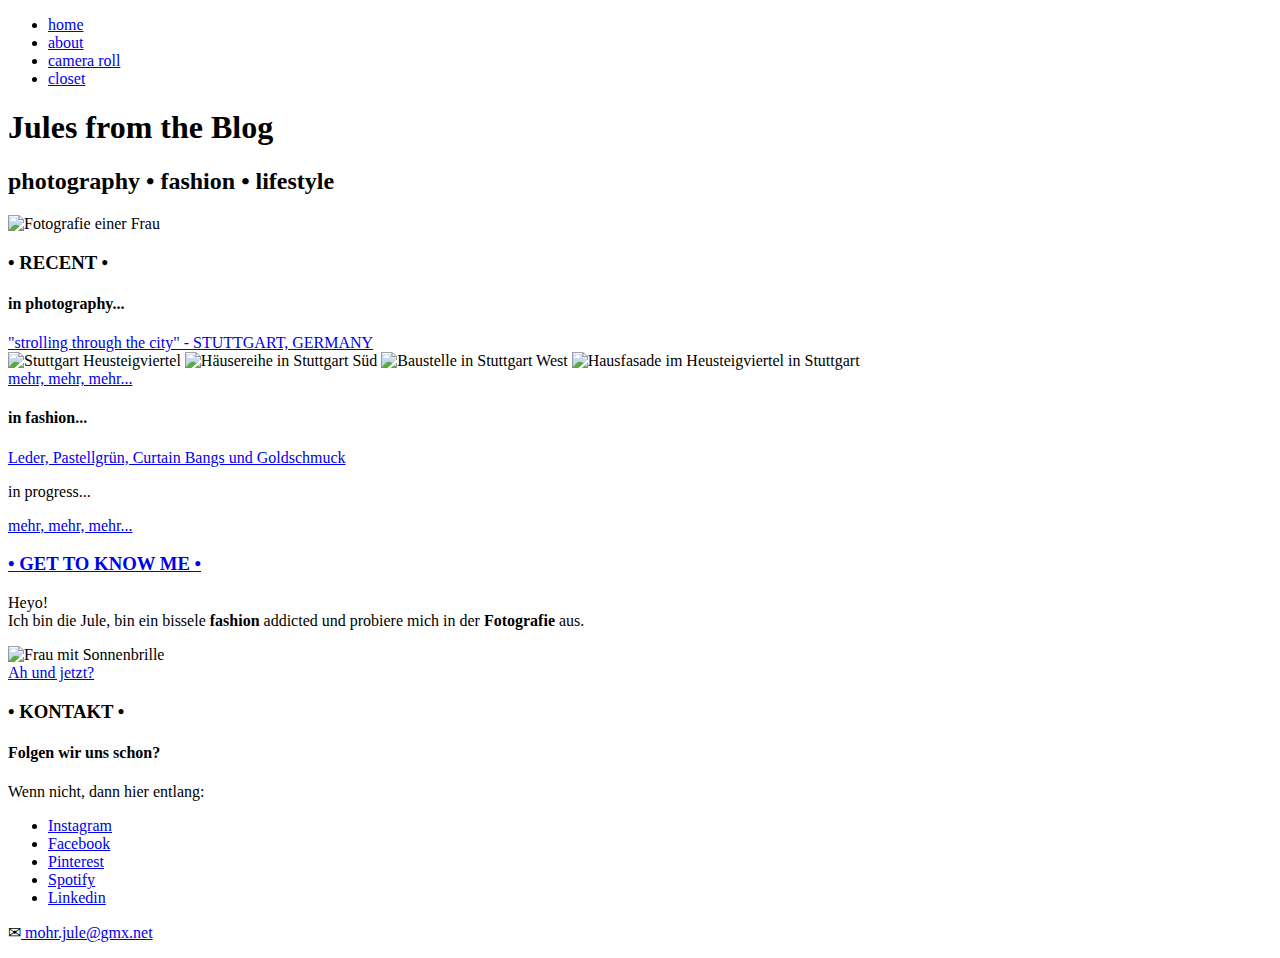
==== index.html @ b2e1777c "Erster Stand" ====
<!DOCTYPE html>
<html>
<head>
  <title>Jules</title>
  <meta charset="utf-8"/>
</head>
<body>
  <header>
    <ul>
      <li><a href="index.html">home</a></li>
      <li><a href="about.html">about</a></li>
      <li><a href="cameraroll.html">camera roll</a></li>
      <li><a href="closet.html">closet</a></li>
    </ul>
  </header>
  <section>
    <h1>Jules from the Blog</h1>
    <h2>photography &#8226; fashion &#8226; lifestyle </h2>
      <img src="bilder/Titelbild.PNG" width="1400" height="470" alt="Fotografie einer Frau"/>
  </section>
  <main>
  <section>
    <h3>&#8226; RECENT &#8226;</h3>
    <h4>in photography...</h4>
      <a href="./cameraroll.html">"strolling through the city" - STUTTGART, GERMANY</a><br>
      <img src="bilder/DSC06992.JPG" width="200" height="300" alt="Stuttgart Heusteigviertel"/>
      <img src="bilder/DSC06918.jpg" width="200" height="300" alt="Häusereihe in Stuttgart Süd"/>
      <img src="bilder/DSC06777.jpg" width="200" height="300" alt="Baustelle in Stuttgart West"/>
      <img src="bilder/DSC06995.JPG" width="200" height="300" alt="Hausfasade im Heusteigviertel in Stuttgart"/><br>
      <a href="./cameraroll.html">mehr, mehr, mehr...</a><br>
    <h4>in fashion...</h4>
      <a href="./closet.html">Leder, Pastellgrün, Curtain Bangs und Goldschmuck</a><br>
      <p>in progress...</p>
      <a href="./closet.html">mehr, mehr, mehr...</a><br>
  </section>
  <section>
    <h3><a href="./about.html">&#8226; GET TO KNOW ME &#8226;</a></h3>
      <p> Heyo!<br>
          Ich bin die Jule, bin ein bissele <strong>fashion</strong> addicted und probiere mich in der <strong>Fotografie</strong> aus.<br></p>
      <img src="bilder/aboutstart.JPG" width="220" height="300" alt="Frau mit Sonnenbrille"/><br>
      <a href="./about.html">Ah und jetzt?</a><br>
  </section>
  </main>
  <footer>
    <h3>&#8226; KONTAKT &#8226;</h3>
    <h4>Folgen wir uns schon?</h4>
      <p>Wenn nicht, dann hier entlang:</p>
        <ul>
          <li><a href="https://www.instagram.com/julemohr/?hl=de" target="_blank">Instagram</a></li>
          <li><a href="https://www.facebook.com/jule.mohr.18" target="_blank">Facebook</a></li>
          <li><a href="https://www.pinterest.de/jule_mohr/" target="_blank">Pinterest</a></li>
          <li><a href="https://open.spotify.com/user/julemohr2001" target="_blank">Spotify</a></li>
          <li><a href="https://de.linkedin.com/in/jule-mohr-8496311a8" target="_blank">Linkedin</a></li>
        </ul>
        <p>&#9993;<a href="mailto:mohr.jule@gmx.net" target="_blank"> mohr.jule@gmx.net</a></p>
  </footer>
</body>
</html>
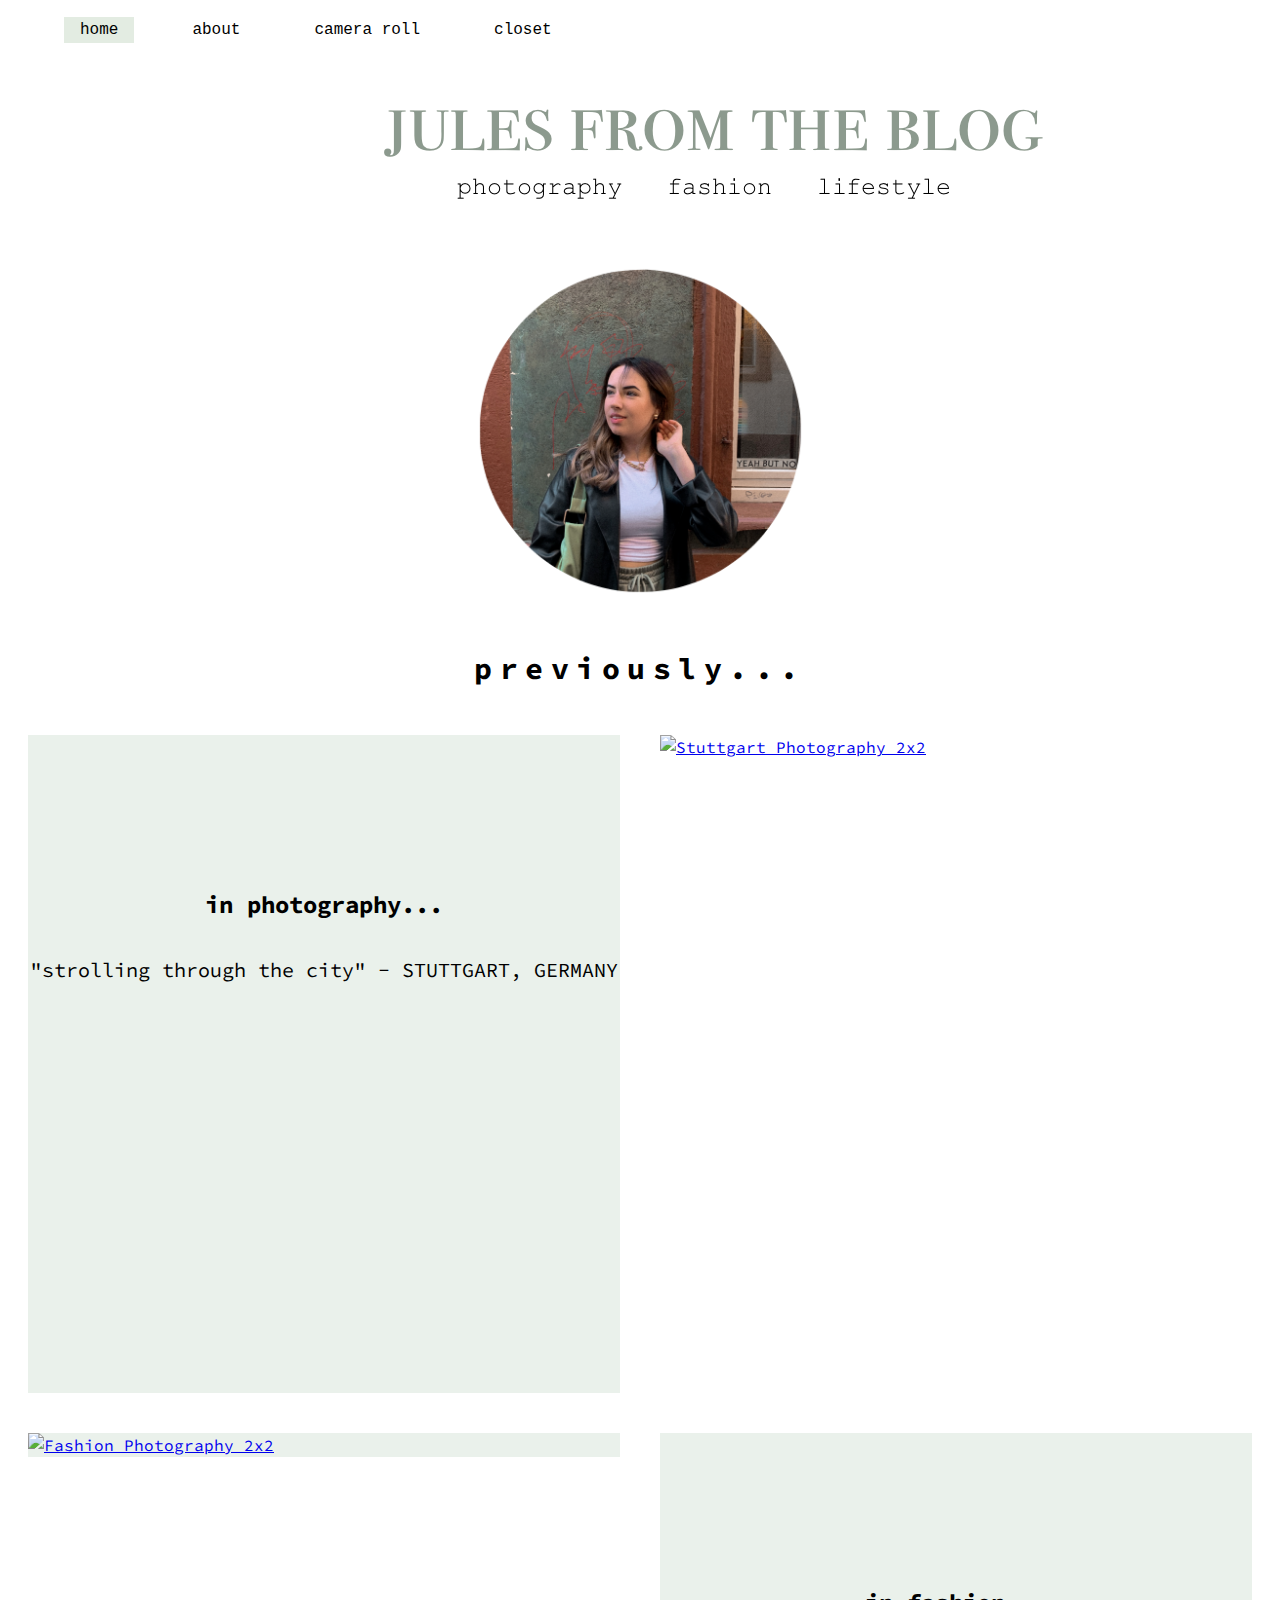
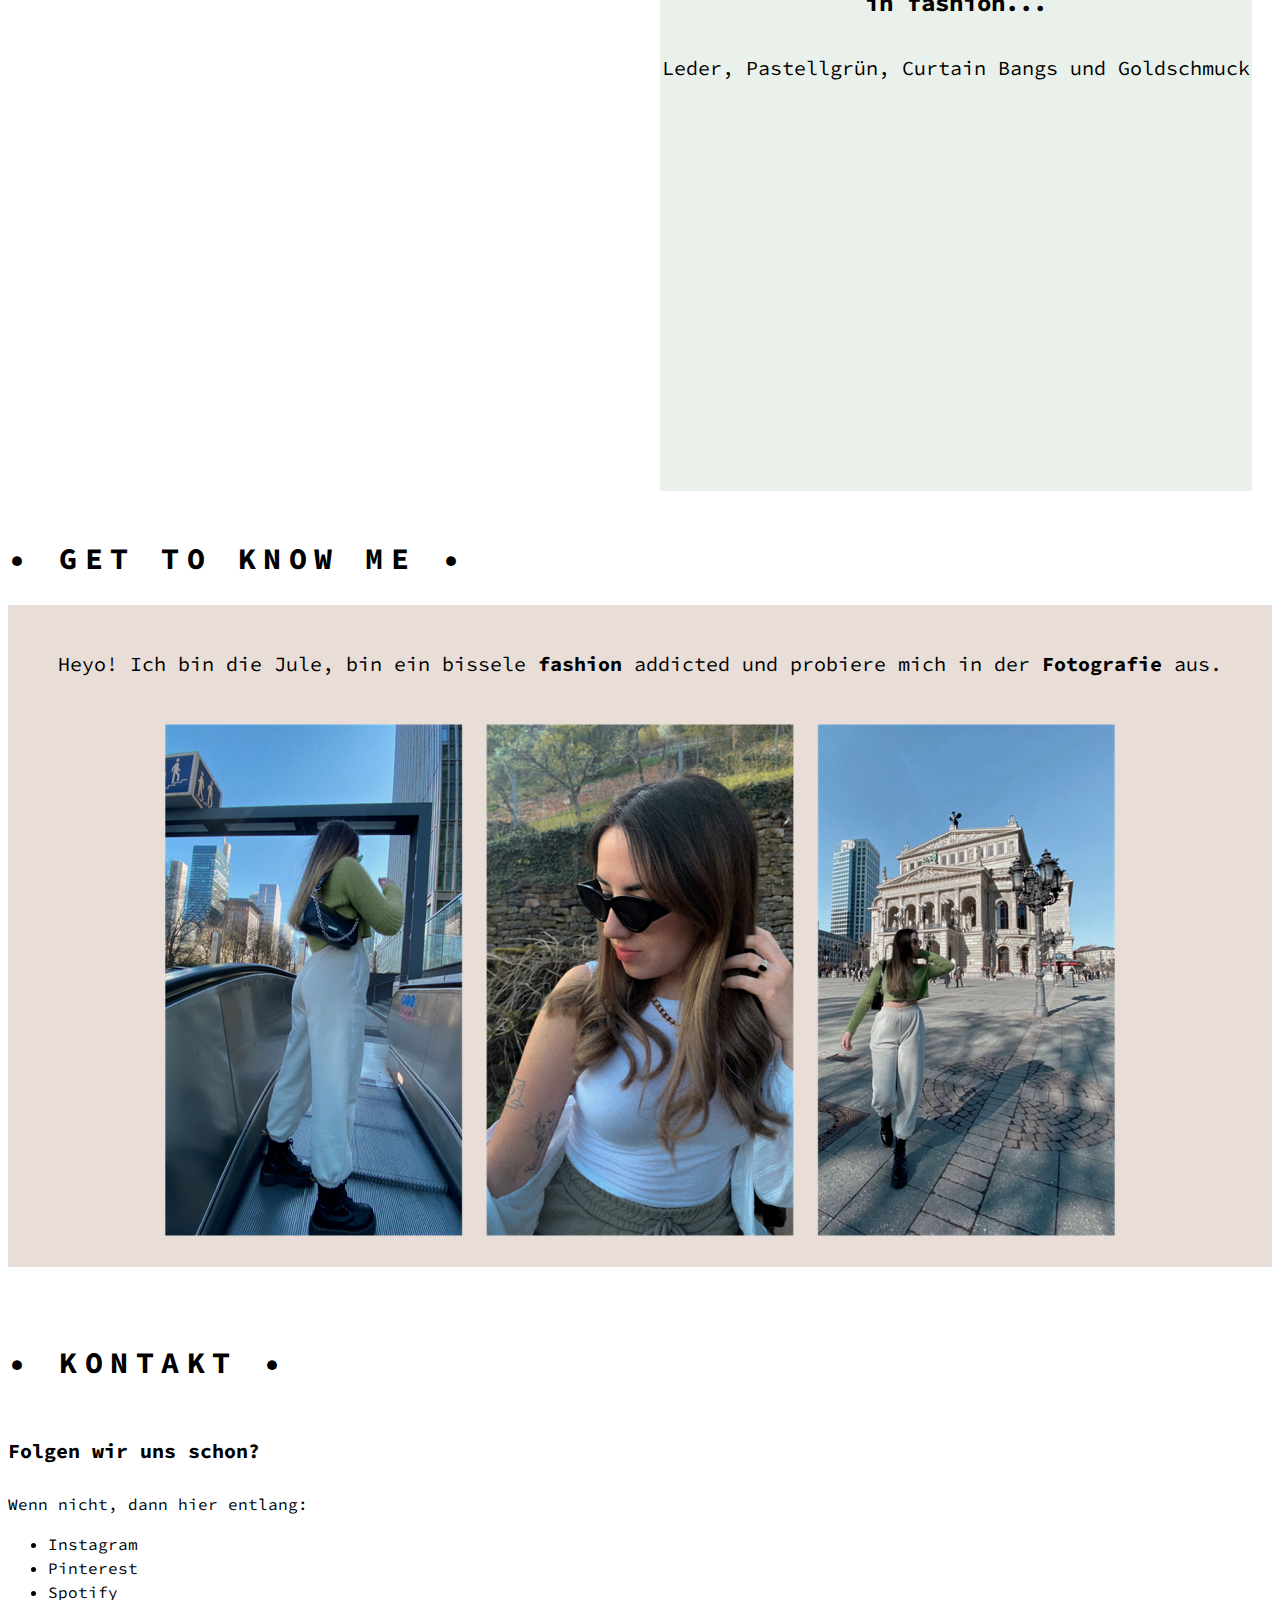
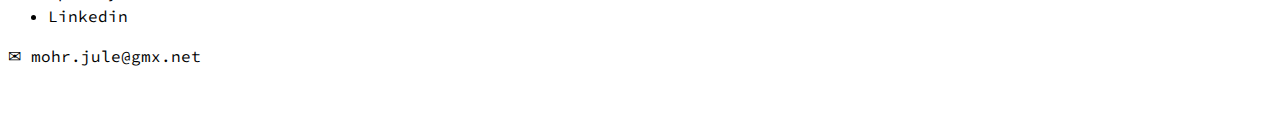
==== commit 8c147c20: "Neue Webseite nun mit CSS" ====
--- a/index.html
+++ b/index.html
@@ -1,58 +1,107 @@
 <!DOCTYPE html>
+
 <html>
+
 <head>
+
   <title>Jules</title>
   <meta charset="utf-8"/>
+  <meta name="viewport" content="width=device-width, initial-scale=1.0">
+  <link rel="stylesheet" type="text/css" href="style.css">
+
+  <link rel="preconnect" href="https://fonts.gstatic.com">
+  <link rel="preconnect" href="https://fonts.gstatic.com">
+  <link rel="preconnect" href="https://fonts.gstatic.com">
+  <link href="https://fonts.googleapis.com/css2?family=Source+Code+Pro:wght@200&display=swap" rel="stylesheet">
+
 </head>
-<body>
+
+<body id="home">
+
   <header>
-    <ul>
-      <li><a href="index.html">home</a></li>
-      <li><a href="about.html">about</a></li>
-      <li><a href="cameraroll.html">camera roll</a></li>
-      <li><a href="closet.html">closet</a></li>
+    <ul id="navigation">
+      <li id="navi01"><a href="index.html">home</a></li>
+      <li id="navi02"><a href="about.html">about</a></li>
+      <li id="navi03"><a href="cameraroll.html">camera roll</a></li>
+      <li id="navi04"><a href="closet.html">closet</a></li>
     </ul>
   </header>
+
   <section>
-    <h1>Jules from the Blog</h1>
-    <h2>photography &#8226; fashion &#8226; lifestyle </h2>
-      <img src="bilder/Titelbild.PNG" width="1400" height="470" alt="Fotografie einer Frau"/>
+      <img src="bilder/Header.PNG" width="1400" height="200" alt="Jules from the blog"/>
+      <div class="flex">
+      <img src="bilder/Start.PNG" width="1000" height="333" alt="Bild einer Frau"/>
+      </div>
   </section>
+
   <main>
-  <section>
-    <h3>&#8226; RECENT &#8226;</h3>
-    <h4>in photography...</h4>
-      <a href="./cameraroll.html">"strolling through the city" - STUTTGART, GERMANY</a><br>
-      <img src="bilder/DSC06992.JPG" width="200" height="300" alt="Stuttgart Heusteigviertel"/>
-      <img src="bilder/DSC06918.jpg" width="200" height="300" alt="Häusereihe in Stuttgart Süd"/>
-      <img src="bilder/DSC06777.jpg" width="200" height="300" alt="Baustelle in Stuttgart West"/>
-      <img src="bilder/DSC06995.JPG" width="200" height="300" alt="Hausfasade im Heusteigviertel in Stuttgart"/><br>
-      <a href="./cameraroll.html">mehr, mehr, mehr...</a><br>
-    <h4>in fashion...</h4>
-      <a href="./closet.html">Leder, Pastellgrün, Curtain Bangs und Goldschmuck</a><br>
-      <p>in progress...</p>
-      <a href="./closet.html">mehr, mehr, mehr...</a><br>
+
+    <section><br><br>
+
+      <h1 style= "text-align: center;">previously...</h1><br>
+
+      <div class= "grid2x2">
+
+      <div class="box box1">
+        <br><br><br><br><br><br>
+        <h2 style= "text-align: center;">in photography...</h2><br>
+        <a style="color: black; text-decoration: none; text-align: center; font-size: 20px;"href="./cameraroll.html">"strolling through the city" - STUTTGART, GERMANY</a>
+        <br><br><br><br><br><br><br><br><br><br><br><br><br><br><br><br><br>
+      </div>
+
+      <div class="box box2">
+        <a href="./cameraroll.html"><img src="bilder/Startseitephotography.JPEG" width="650" height="650" alt="Stuttgart Photography 2x2"/></a>
+      </div>
+
+      <div class="box box3">
+        <a href="./cameraroll.html"><img src="bilder/Startseitefashion.JPEG" width="663" height="655" alt="Fashion Photography 2x2"/></a>
+      </div>
+
+      <div class="box box4">
+        <br><br><br><br><br><br>
+        <h2 style= "text-align: center;" >in fashion...</h2><br>
+        <a style="color: black; text-decoration: none; text-align: center; font-size: 20px;" href="./closet.html">Leder, Pastellgrün, Curtain Bangs und Goldschmuck</a><br><br>
+      <br><br><br><br><br><br><br><br><br><br><br><br><br><br><br>
+      </div>
+
+      </div>
+
   </section>
-  <section>
-    <h3><a href="./about.html">&#8226; GET TO KNOW ME &#8226;</a></h3>
-      <p> Heyo!<br>
-          Ich bin die Jule, bin ein bissele <strong>fashion</strong> addicted und probiere mich in der <strong>Fotografie</strong> aus.<br></p>
-      <img src="bilder/aboutstart.JPG" width="220" height="300" alt="Frau mit Sonnenbrille"/><br>
-      <a href="./about.html">Ah und jetzt?</a><br>
+
+  <section><br>
+
+    <h1><a style="color: black; text-decoration: none; font-size: 30px;" href="./about.html">&#8226; GET TO KNOW ME &#8226;</a></h1><br>
+
+    <div style="background-color: #E8DED7;"><br>
+      <p style= "font-size:20px; text-align: center;"> Heyo! Ich bin die Jule, bin ein bissele <strong>fashion</strong> addicted und probiere mich in der <strong>Fotografie</strong> aus.<br></p>
+      <div class="flex"><a href="./about.html"><img style="text-align: center;" src="bilder/aboutstart.PNG" width="1000" height="562" alt="Frau mit Sonnenbrille"/></a><br></div>
+    </div>
+
   </section>
-  </main>
-  <footer>
-    <h3>&#8226; KONTAKT &#8226;</h3>
-    <h4>Folgen wir uns schon?</h4>
-      <p>Wenn nicht, dann hier entlang:</p>
-        <ul>
-          <li><a href="https://www.instagram.com/julemohr/?hl=de" target="_blank">Instagram</a></li>
-          <li><a href="https://www.facebook.com/jule.mohr.18" target="_blank">Facebook</a></li>
-          <li><a href="https://www.pinterest.de/jule_mohr/" target="_blank">Pinterest</a></li>
-          <li><a href="https://open.spotify.com/user/julemohr2001" target="_blank">Spotify</a></li>
-          <li><a href="https://de.linkedin.com/in/jule-mohr-8496311a8" target="_blank">Linkedin</a></li>
-        </ul>
-        <p>&#9993;<a href="mailto:mohr.jule@gmx.net" target="_blank"> mohr.jule@gmx.net</a></p>
-  </footer>
+
+</main>
+
+<br><br><br>
+
+<footer>
+
+  <h1>&#8226; KONTAKT &#8226;</h1><br>
+
+  <h4 style= "font-size:20px;">Folgen wir uns schon?</h4>
+    <p>Wenn nicht, dann hier entlang:</p>
+
+      <ul>
+        <li><a style="color: black; text-decoration: none;" href="https://www.instagram.com/julemohr/?hl=de" target="_blank">Instagram</a></li>
+        <li><a style="color: black; text-decoration: none;" href="https://www.pinterest.de/jule_mohr/" target="_blank">Pinterest</a></li>
+        <li><a style="color: black; text-decoration: none;" href="https://open.spotify.com/user/julemohr2001" target="_blank">Spotify</a></li>
+        <li><a style="color: black; text-decoration: none;" href="https://de.linkedin.com/in/jule-mohr-8496311a8" target="_blank">Linkedin</a></li>
+      </ul>
+
+      <p>&#9993;<a style="color: black; text-decoration: none;" href="mailto:mohr.jule@gmx.net" target="_blank"> mohr.jule@gmx.net</a></p>
+      <br><br>
+
+</footer>
+
 </body>
+
 </html>
--- a/style.css
+++ b/style.css
@@ -0,0 +1,100 @@
+body {
+  font-family: 'Source Code Pro', monospace;
+  color: black;
+  background: #FFFFFF;
+  font-size: 16px;
+  text-decoration: none;
+  line-height: 1.5;
+  }
+h1 {font-size:30px;
+    text-align: left;
+    line-height: 0.2;
+    font-family: 'Source Code Pro', monospace;
+    letter-spacing: .25em;
+   }
+h2 {font-size: 24px;
+    text-align: left;
+    line-height: 0.5;
+    font-family: 'Source Code Pro', monospace;
+   }
+
+#navigation li {
+  display: inline;
+  list-style-type: none;
+  padding: 4px 16px;
+  border-top: 3px;
+  border-bottom: 3px;
+  margin: 0;
+}
+#navigation a{
+  font-family: monospace;
+  color: black;
+  text-decoration: none;
+  padding: 4px 16px;
+  text-align: right;
+}
+#navigation a:hover,
+  #home #navi01 a,
+  #about #navi02 a,
+  #cameraroll #navi03 a,
+  #closet #navi04 a {
+  background-color: #E3ECE2;
+  }
+
+  .grid2x2 {
+    min-height: 100%;
+    display: flex;
+    flex-wrap: wrap;
+    flex-direction: row;
+    align-items: flex-start;
+  }
+  .grid2x2 > div {
+    display: flex;
+    flex-basis: calc(50% - 40px);
+    justify-content: center;
+    flex-direction: column;
+  }
+  .grid2x2 > div > div {
+    display: flex;
+    justify-content: center;
+    flex-direction: row;
+  }
+
+  .box { margin: 20px; }
+  .box1 { background-color: #EAF1EB; }
+  .box2 { background-color: white; }
+  .box3 { background-color: #EAF1EB; }
+  .box4 { background-color: #EAF1EB;}
+
+  .flex {
+    display: flex;
+    justify-content: center;
+    align-items: center;
+    }
+
+  .container {
+    background: white;
+
+  }
+
+  .item {
+    background: #F1ECE5;
+    justify-content: center;
+    align-items: center;
+    display: flex;
+    flex-wrap: wrap;
+    flex-direction: column;
+  }
+
+  .container {
+    background: white;
+  }
+
+  .items {
+    justify-content: center;
+    align-items: center;
+    display: flex;
+    flex-wrap: wrap;
+    flex-direction: column;
+    background: #E8DED7;
+  }
